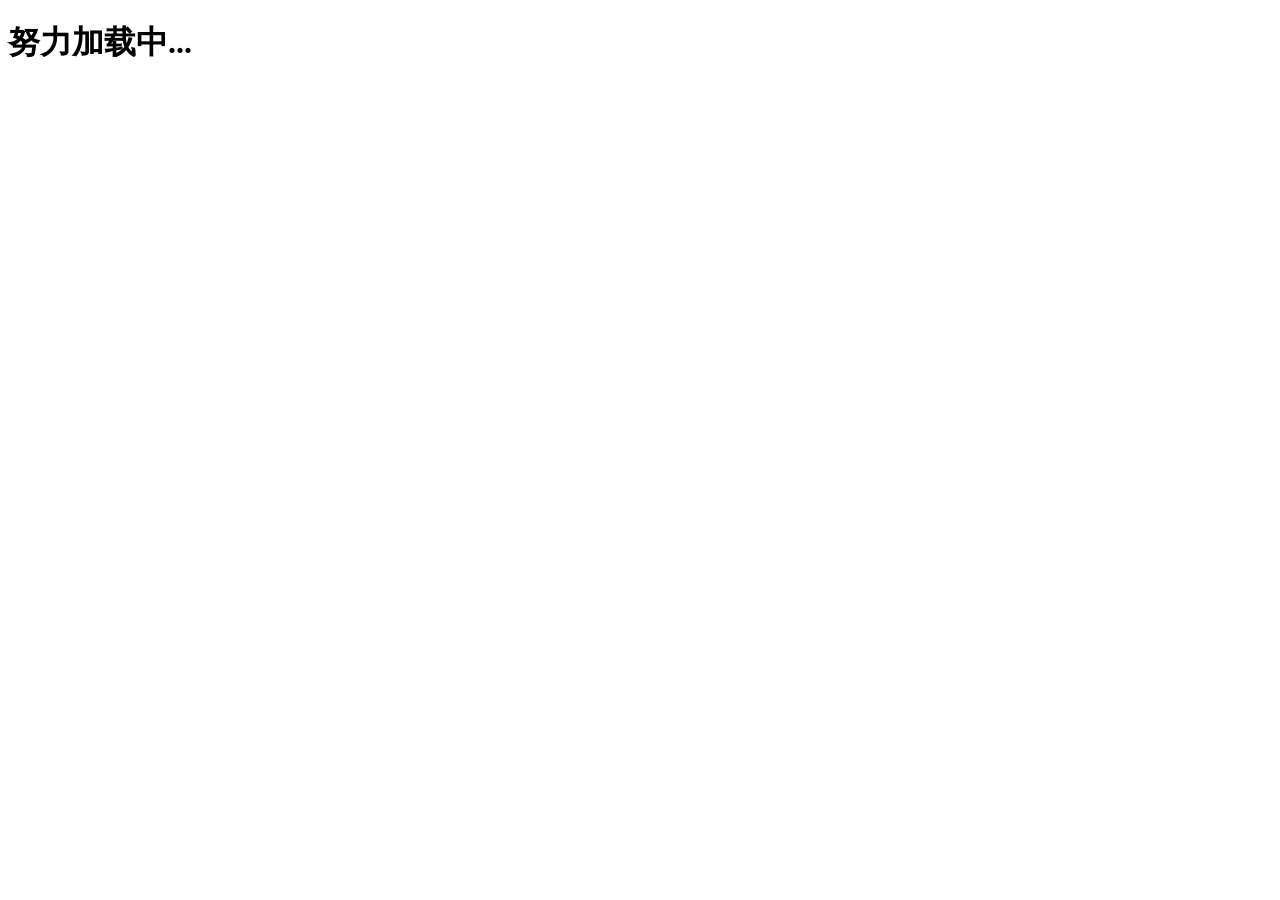
==== src/main/web/index.html @ 947e4a12 "https://htmlpreview.github.io/?https://github.com/BProbie/project/blob/CNMusic/src/main/web/index.ht" ====
<!DOCTYPE html>
<html lang="en">
<head>
    <meta charset="UTF-8">
    <link rel="icon" href="https://raw.githubusercontent.com/BProbie/project/CNMusic/src/main/res/ico/logo.ico">
    <link rel="stylesheet" type="text/css" href="https://raw.githubusercontent.com/BProbie/project/CNMusic/src/main/res/css/doc.css">
    <link rel="stylesheet" type="text/css" href="https://raw.githubusercontent.com/BProbie/project/CNMusic/src/main/res/css/div.css">
    <link rel="stylesheet" type="text/css" href="https://raw.githubusercontent.com/BProbie/project/CNMusic/src/main/res/css/btn.css">
    <link rel="stylesheet" type="text/css" href="https://raw.githubusercontent.com/BProbie/project/CNMusic/src/main/res/css/img.css">
    <script type="text/javascript" src="https://raw.githubusercontent.com/BProbie/project/CNMusic/src/main/res/js/jquery.js"></script>
    <script type="text/javascript" src="https://raw.githubusercontent.com/BProbie/project/CNMusic/src/main/res/js/btn.js"></script>
    <script type="text/javascript" src="https://raw.githubusercontent.com/BProbie/project/CNMusic/src/main/res/js/join.js"></script>
    <title>潮鸟音乐</title>
</head>
<body>

<div class="wait">
    <h1>努力加载中...</h1>
</div>

<div class="main" hidden>
    <div class="menu">
        <button type="button" value="" id="skinChange">
            <img src="https://raw.githubusercontent.com/BProbie/project/CNMusic/src/main/res/img/logo.jpg" id="skinImg" alt="⚪">
        </button>
    </div>
</div>

</body>
</html>
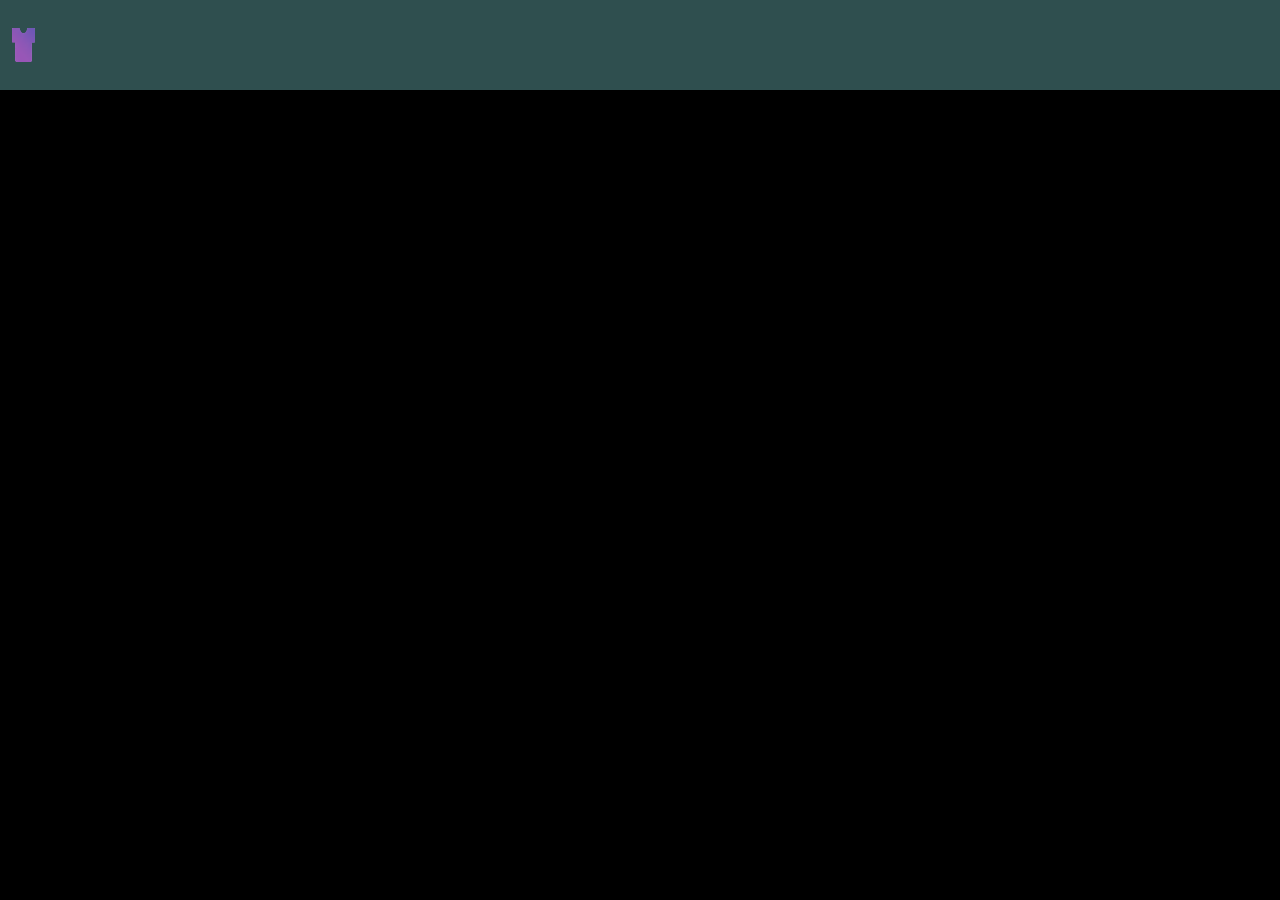
==== commit 16fedc04: "https://htmlpreview.github.io/?https://github.com/BProbie/project/blob/CNMusic/src/main/web/index.ht" ====
--- a/src/main/web/index.html
+++ b/src/main/web/index.html
@@ -2,14 +2,14 @@
 <html lang="en">
 <head>
     <meta charset="UTF-8">
-    <link rel="icon" href="https://raw.githubusercontent.com/BProbie/project/CNMusic/src/main/res/ico/logo.ico">
-    <link rel="stylesheet" type="text/css" href="https://raw.githubusercontent.com/BProbie/project/CNMusic/src/main/res/css/doc.css">
-    <link rel="stylesheet" type="text/css" href="https://raw.githubusercontent.com/BProbie/project/CNMusic/src/main/res/css/div.css">
-    <link rel="stylesheet" type="text/css" href="https://raw.githubusercontent.com/BProbie/project/CNMusic/src/main/res/css/btn.css">
-    <link rel="stylesheet" type="text/css" href="https://raw.githubusercontent.com/BProbie/project/CNMusic/src/main/res/css/img.css">
-    <script type="text/javascript" src="https://raw.githubusercontent.com/BProbie/project/CNMusic/src/main/res/js/jquery.js"></script>
-    <script type="text/javascript" src="https://raw.githubusercontent.com/BProbie/project/CNMusic/src/main/res/js/btn.js"></script>
-    <script type="text/javascript" src="https://raw.githubusercontent.com/BProbie/project/CNMusic/src/main/res/js/join.js"></script>
+    <link rel="icon" href="../res/ico/logo.ico">
+    <link rel="stylesheet" type="text/css" href="../res/css/doc.css">
+    <link rel="stylesheet" type="text/css" href="../res/css/div.css">
+    <link rel="stylesheet" type="text/css" href="../res/css/btn.css">
+    <link rel="stylesheet" type="text/css" href="../res/css/img.css">
+    <script type="text/javascript" src="../res/js/jquery.js"></script>
+    <script type="text/javascript" src="../res/js/btn.js"></script>
+    <script type="text/javascript" src="../res/js/join.js"></script>
     <title>潮鸟音乐</title>
 </head>
 <body>
@@ -21,7 +21,7 @@
 <div class="main" hidden>
     <div class="menu">
         <button type="button" value="" id="skinChange">
-            <img src="https://raw.githubusercontent.com/BProbie/project/CNMusic/src/main/res/img/logo.jpg" id="skinImg" alt="⚪">
+            <img src="../res/img/skin.png" id="skinImg">
         </button>
     </div>
 </div>
--- a/src/main/res/css/doc.css
+++ b/src/main/res/css/doc.css
@@ -0,0 +1,12 @@
+:root {
+    --colorState: black;
+    --backgroundColor: black;
+    --menuColor: darkslategrey;
+    --testColor: chartreuse;
+}
+
+body {
+    margin: 0;
+    padding: 0;
+    background: var(--backgroundColor);
+}
--- a/src/main/res/css/div.css
+++ b/src/main/res/css/div.css
@@ -0,0 +1,13 @@
+.main {
+    position: absolute;
+    width: 100%;
+    height: 100%;
+}
+
+.menu {
+    position: absolute;
+    width: 100%;
+    height: 10%;
+    display: block;
+    background: var(--menuColor);
+}
--- a/src/main/res/css/btn.css
+++ b/src/main/res/css/btn.css
@@ -0,0 +1,9 @@
+#skinChange {
+    position: absolute;
+    width: 2.7%;
+    height: 40%;
+    bottom: 30%;
+    left: 0.5%;
+    border: none;
+    background: var(--menuColor);
+}
--- a/src/main/res/css/img.css
+++ b/src/main/res/css/img.css
@@ -0,0 +1,4 @@
+#skinImg {
+    width: 100%;
+    height: 100%;
+}
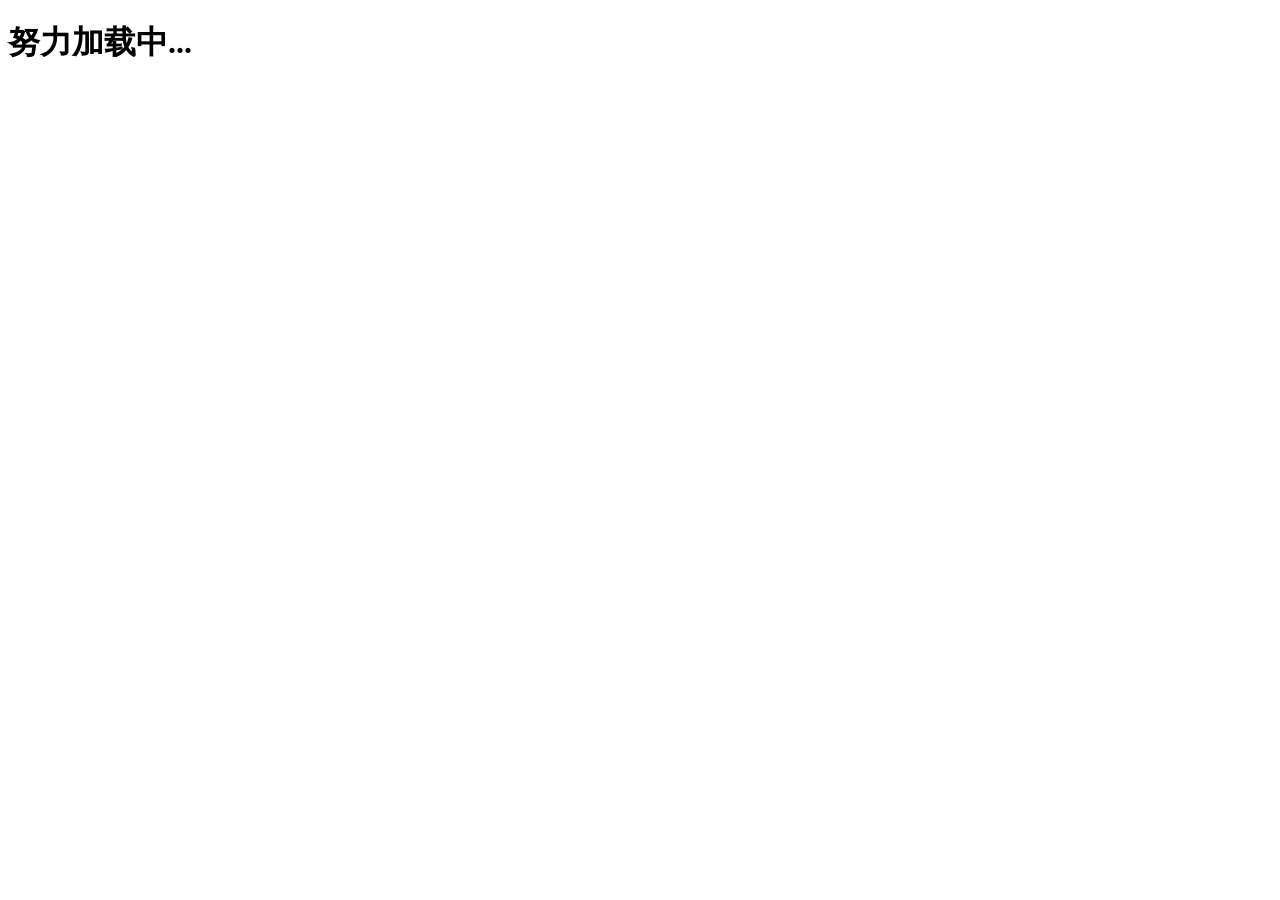
==== commit d7a5c8a0: "https://htmlpreview.github.io/?https://github.com/BProbie/project/blob/CNMusic/src/main/web/index.ht" ====
--- a/src/main/web/index.html
+++ b/src/main/web/index.html
@@ -2,14 +2,17 @@
 <html lang="en">
 <head>
     <meta charset="UTF-8">
-    <link rel="icon" href="../res/ico/logo.ico">
-    <link rel="stylesheet" type="text/css" href="../res/css/doc.css">
-    <link rel="stylesheet" type="text/css" href="../res/css/div.css">
-    <link rel="stylesheet" type="text/css" href="../res/css/btn.css">
-    <link rel="stylesheet" type="text/css" href="../res/css/img.css">
-    <script type="text/javascript" src="../res/js/jquery.js"></script>
-    <script type="text/javascript" src="../res/js/btn.js"></script>
-    <script type="text/javascript" src="../res/js/join.js"></script>
+    <link rel="icon" href="https://raw.githubusercontent.com/BProbie/project/CNMusic/src/main/res/img/logo.jpg">
+    <link rel="stylesheet" type="text/css" href="https://raw.githubusercontent.com/BProbie/project/CNMusic/src/main/res/css/doc.css">
+    <link rel="stylesheet" type="text/css" href="https://raw.githubusercontent.com/BProbie/project/CNMusic/src/main/res/css/div.css">
+    <link rel="stylesheet" type="text/css" href="https://raw.githubusercontent.com/BProbie/project/CNMusic/src/main/res/css/btn.css">
+    <link rel="stylesheet" type="text/css" href="https://raw.githubusercontent.com/BProbie/project/CNMusic/src/main/res/css/img.css">
+    <link rel="stylesheet" type="text/css" href="https://raw.githubusercontent.com/BProbie/project/CNMusic/src/main/res/css/textarea.css">
+    <script type="text/javascript" src="https://raw.githubusercontent.com/BProbie/project/CNMusic/src/main/res/js/jquery.js"></script>
+    <script type="text/javascript" src="https://raw.githubusercontent.com/BProbie/project/CNMusic/src/main/res/js/btn.js"></script>
+    <script type="text/javascript" src="https://raw.githubusercontent.com/BProbie/project/CNMusic/src/main/res/js/music_website.js"></script>
+    <script type="text/javascript" src="https://raw.githubusercontent.com/BProbie/project/CNMusic/src/main/res/js/textarea.js"></script>
+    <script type="text/javascript" src="https://raw.githubusercontent.com/BProbie/project/CNMusic/src/main/res/js/join.js"></script>
     <title>潮鸟音乐</title>
 </head>
 <body>
@@ -20,9 +23,20 @@
 
 <div class="main" hidden>
     <div class="menu">
-        <button type="button" value="" id="skinChange">
-            <img src="../res/img/skin.png" id="skinImg">
-        </button>
+        <button type="button" value="" id="skinChange"><img src="https://raw.githubusercontent.com/BProbie/project/CNMusic/src/main/res/img/skin.png" id="skinImg" alt="⚪"></button>
+        <textarea placeholder="潮鸟想听..." class="search" id="allSearch"></textarea>
+    </div>
+    <div class="list">
+        <textarea placeholder="帮鸟找找..." class="search" id="listSearch"></textarea>
+        <input type="button" value="river flows in you" class="musicBtn" id="river_flows_in_you">
+        <input type="button" value="baba you" class="musicBtn" id="baby_you">
+        <input type="button" value="遇见" class="musicBtn" id="yu_jian">
+    </div>
+    <div class="show">
+
+    </div>
+    <div class="control">
+        <input type="button" value="" id="stateControl">
     </div>
 </div>
 
